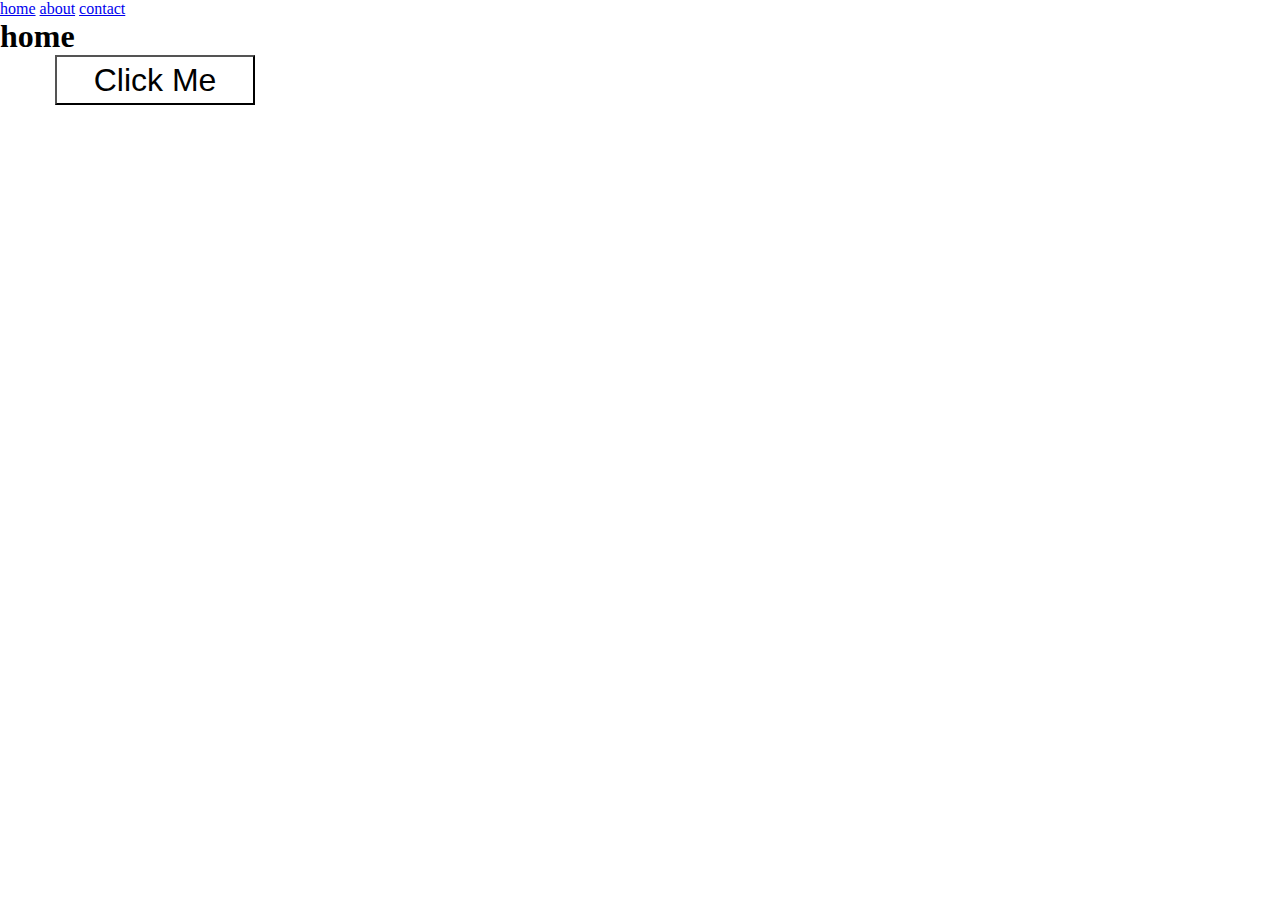
==== index.html @ ab8d6cce "css aniamtion" ====
<!DOCTYPE html>
<html lang="en">
<head>
  <meta charset="UTF-8">
  <meta http-equiv="X-UA-Compatible" content="IE=edge">
  <meta name="viewport" content="width=device-width, initial-scale=1.0">
  <title>project 9</title>
  <link rel="stylesheet" href="./assets/css/main.css">
</head>
<body>
  <header>
    <nav class="navigation">
      <a href="./index.html">home</a>
      <a href="./about.html">about</a>
      <a href="./contact.html">contact</a>
    </nav>
  </header>
  <h1>home</h1>
  <main class="container">
      <button class="btn">click me</button>
  </main>
  
</body>
</html>
---- assets/css/main.css ----
@import 'https://necolas.github.io/normalize.css/8.0.1/normalize.css';
@import 'https://fonts.googleapis.com/css2?family=Bebas+Neue&display=swap';
@import 'https://fonts.googleapis.com/css2?family=Roboto:wght@100;300;400;500;700;900&display=swap';
@import './global.css';
@import './layout.css';
@import './typography.css';
@import './components.css';
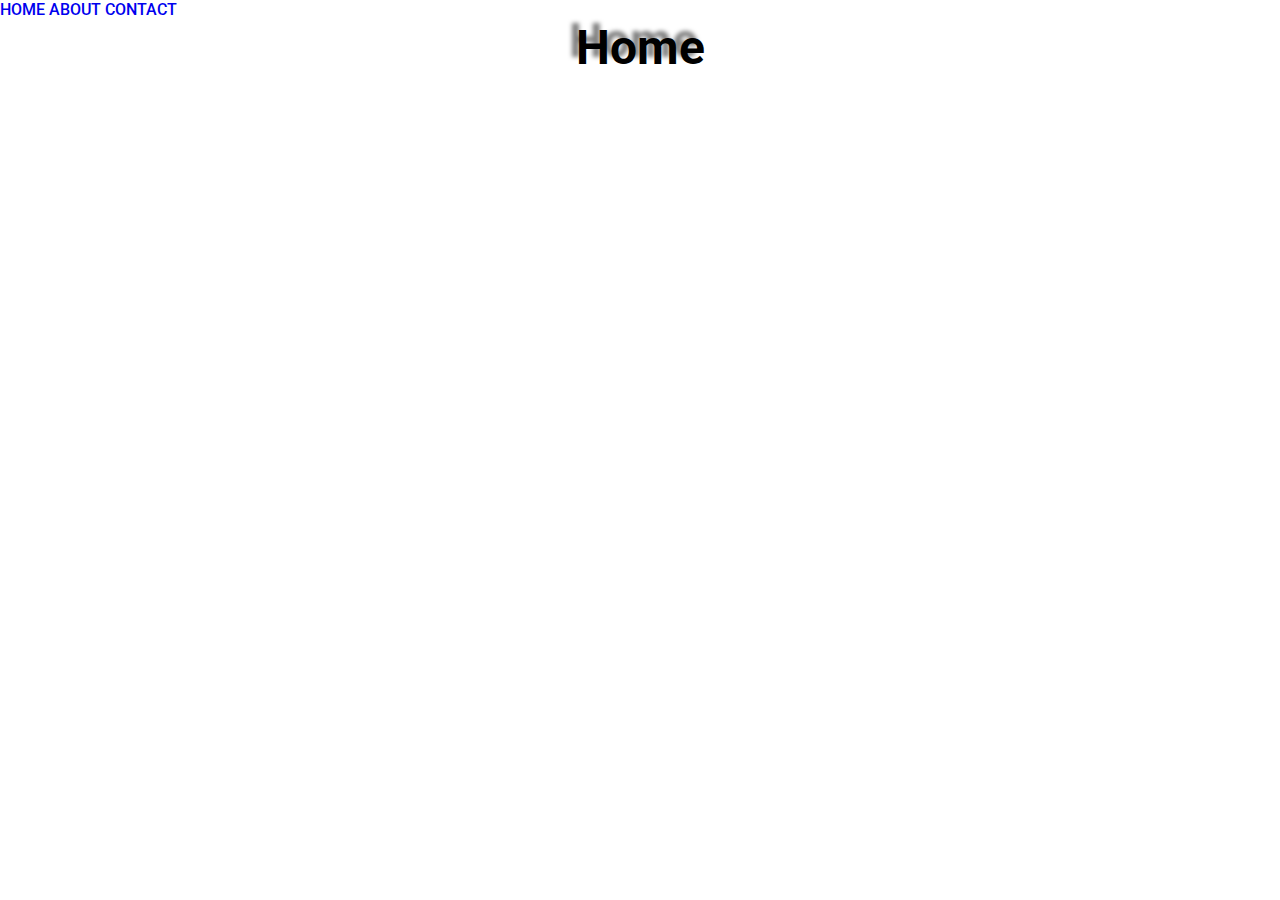
==== commit 71aba5c6: "fonts" ====
--- a/index.html
+++ b/index.html
@@ -5,6 +5,7 @@
   <meta http-equiv="X-UA-Compatible" content="IE=edge">
   <meta name="viewport" content="width=device-width, initial-scale=1.0">
   <title>project 9</title>
+  <!-- <link href="https://fonts.googleapis.com/css2?family=Roboto:wght@100;300;400;500;700;900&display=swap" rel="stylesheet"> -->
   <link rel="stylesheet" href="./assets/css/main.css">
 </head>
 <body>
@@ -17,7 +18,7 @@
   </header>
   <h1>home</h1>
   <main class="container">
-      <button class="btn">click me</button>
+
   </main>
   
 </body>
--- a/assets/css/main.css
+++ b/assets/css/main.css
@@ -1,5 +1,4 @@
 @import 'https://necolas.github.io/normalize.css/8.0.1/normalize.css';
-@import 'https://fonts.googleapis.com/css2?family=Bebas+Neue&display=swap';
 @import 'https://fonts.googleapis.com/css2?family=Roboto:wght@100;300;400;500;700;900&display=swap';
 @import './global.css';
 @import './layout.css';
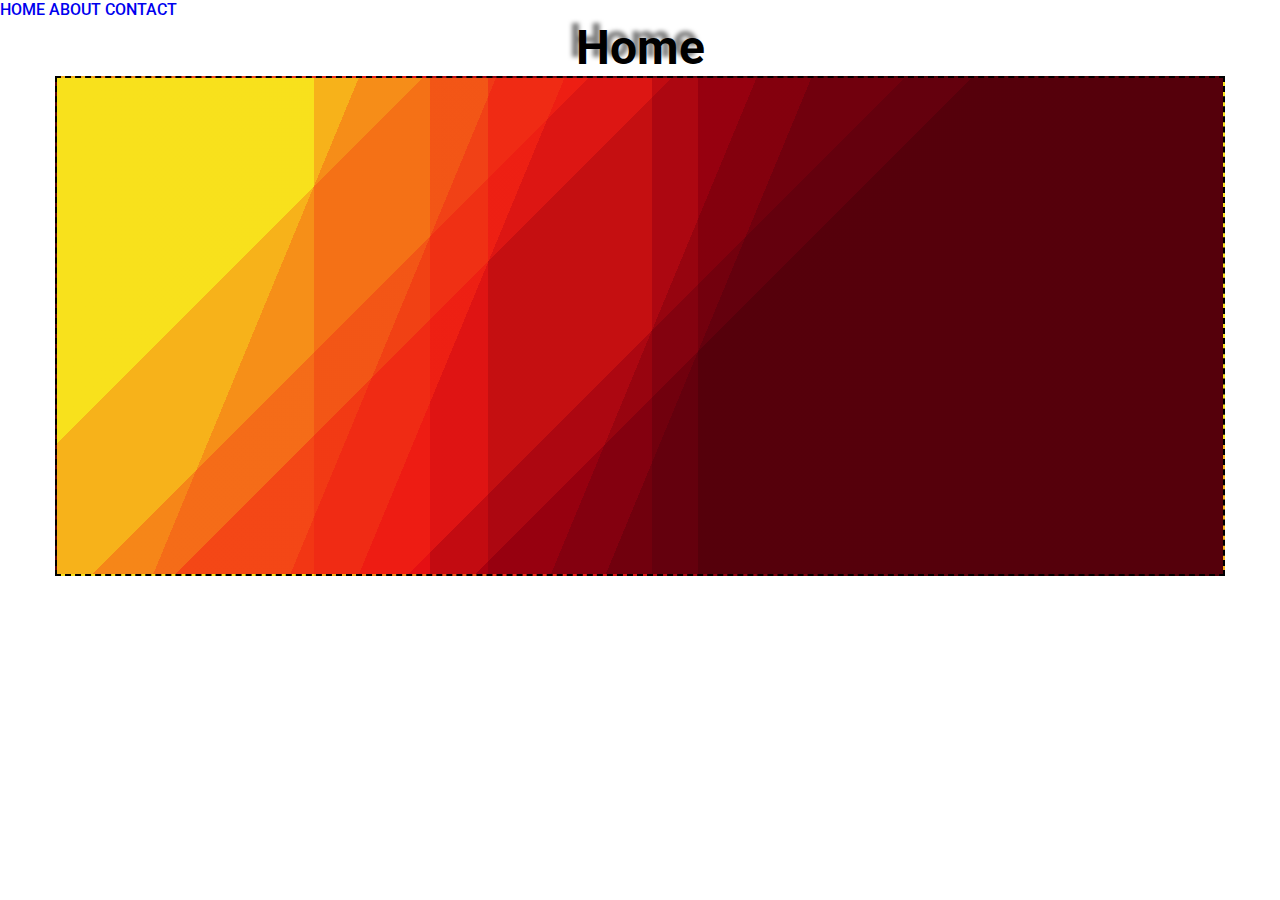
==== commit c90b3c48: "background image" ====
--- a/index.html
+++ b/index.html
@@ -1,25 +1,24 @@
 <!DOCTYPE html>
 <html lang="en">
-<head>
-  <meta charset="UTF-8">
-  <meta http-equiv="X-UA-Compatible" content="IE=edge">
-  <meta name="viewport" content="width=device-width, initial-scale=1.0">
-  <title>project 9</title>
-  <!-- <link href="https://fonts.googleapis.com/css2?family=Roboto:wght@100;300;400;500;700;900&display=swap" rel="stylesheet"> -->
-  <link rel="stylesheet" href="./assets/css/main.css">
-</head>
-<body>
-  <header>
-    <nav class="navigation">
-      <a href="./index.html">home</a>
-      <a href="./about.html">about</a>
-      <a href="./contact.html">contact</a>
-    </nav>
-  </header>
-  <h1>home</h1>
-  <main class="container">
-
-  </main>
-  
-</body>
-</html>+  <head>
+    <meta charset="UTF-8" />
+    <meta http-equiv="X-UA-Compatible" content="IE=edge" />
+    <meta name="viewport" content="width=device-width, initial-scale=1.0" />
+    <title>project 9</title>
+    <!-- <link href="https://fonts.googleapis.com/css2?family=Roboto:wght@100;300;400;500;700;900&display=swap" rel="stylesheet"> -->
+    <link rel="stylesheet" href="./assets/css/main.css" />
+  </head>
+  <body>
+    <header>
+      <nav class="navigation">
+        <a href="./index.html">home</a>
+        <a href="./about.html">about</a>
+        <a href="./contact.html">contact</a>
+      </nav>
+    </header>
+    <h1>home</h1>
+    <main class="container">
+      <div class="background"></div>
+    </main>
+  </body>
+</html>
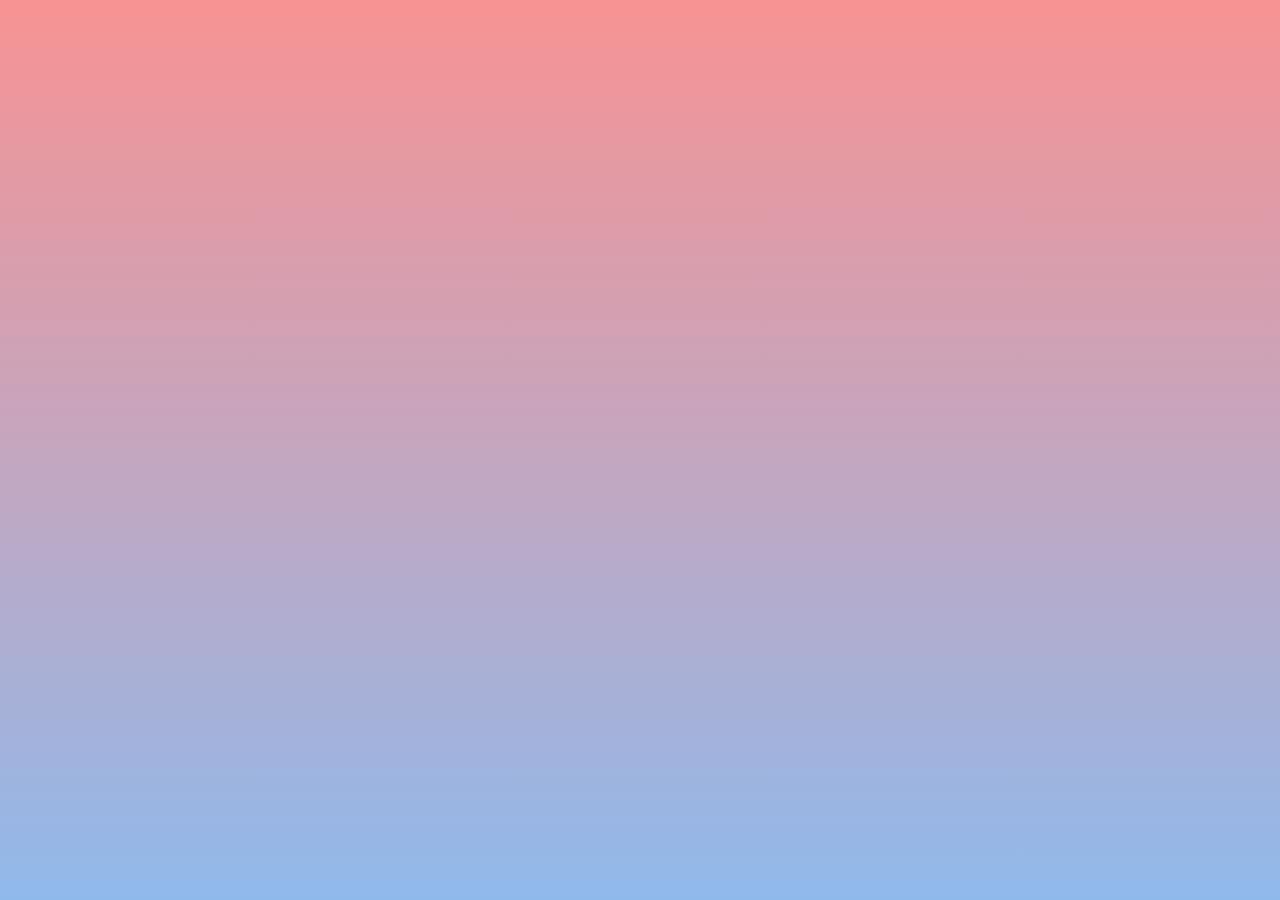
==== commit cf0bc485: "full page image landing page" ====
--- a/index.html
+++ b/index.html
@@ -9,16 +9,13 @@
     <link rel="stylesheet" href="./assets/css/main.css" />
   </head>
   <body>
-    <header>
+    <!-- <header>
       <nav class="navigation">
         <a href="./index.html">home</a>
         <a href="./about.html">about</a>
         <a href="./contact.html">contact</a>
       </nav>
-    </header>
-    <h1>home</h1>
-    <main class="container">
-      <div class="background"></div>
-    </main>
+    </header> -->
+    <div class="background"></div>
   </body>
 </html>
